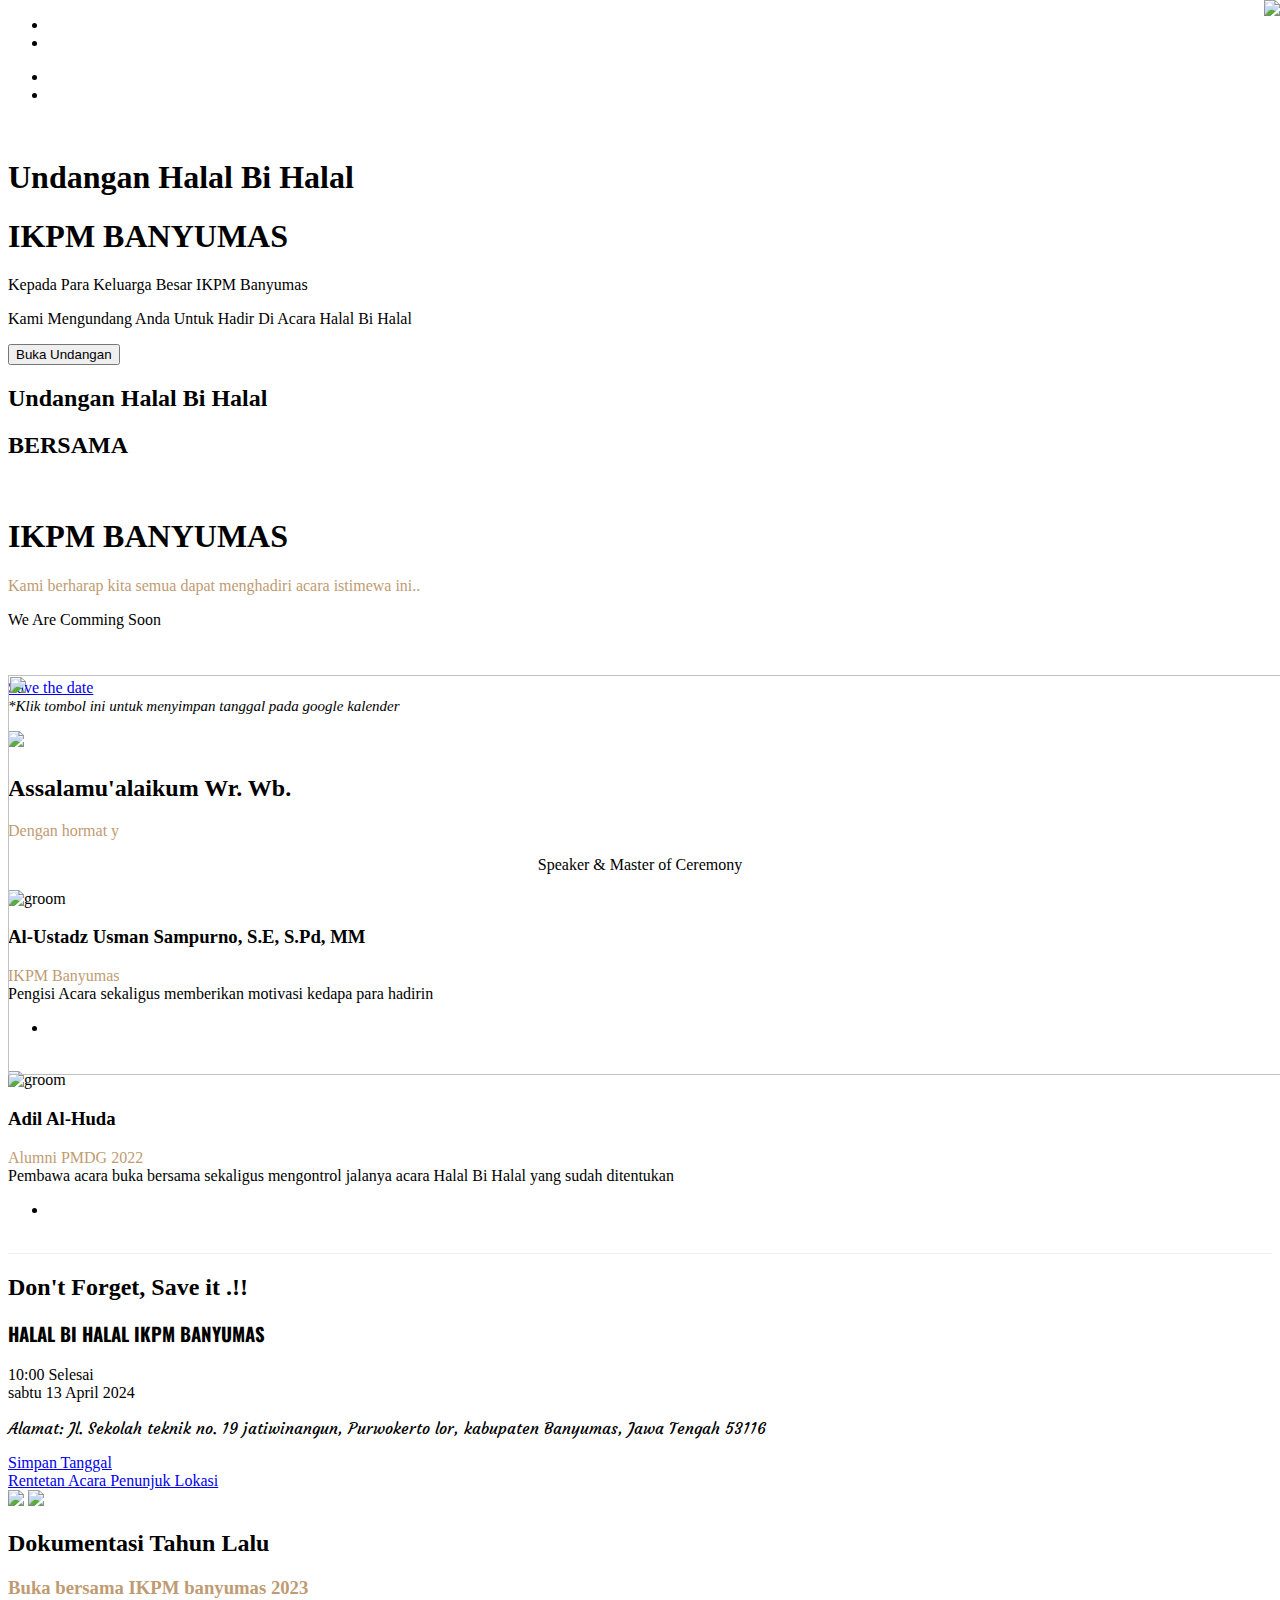
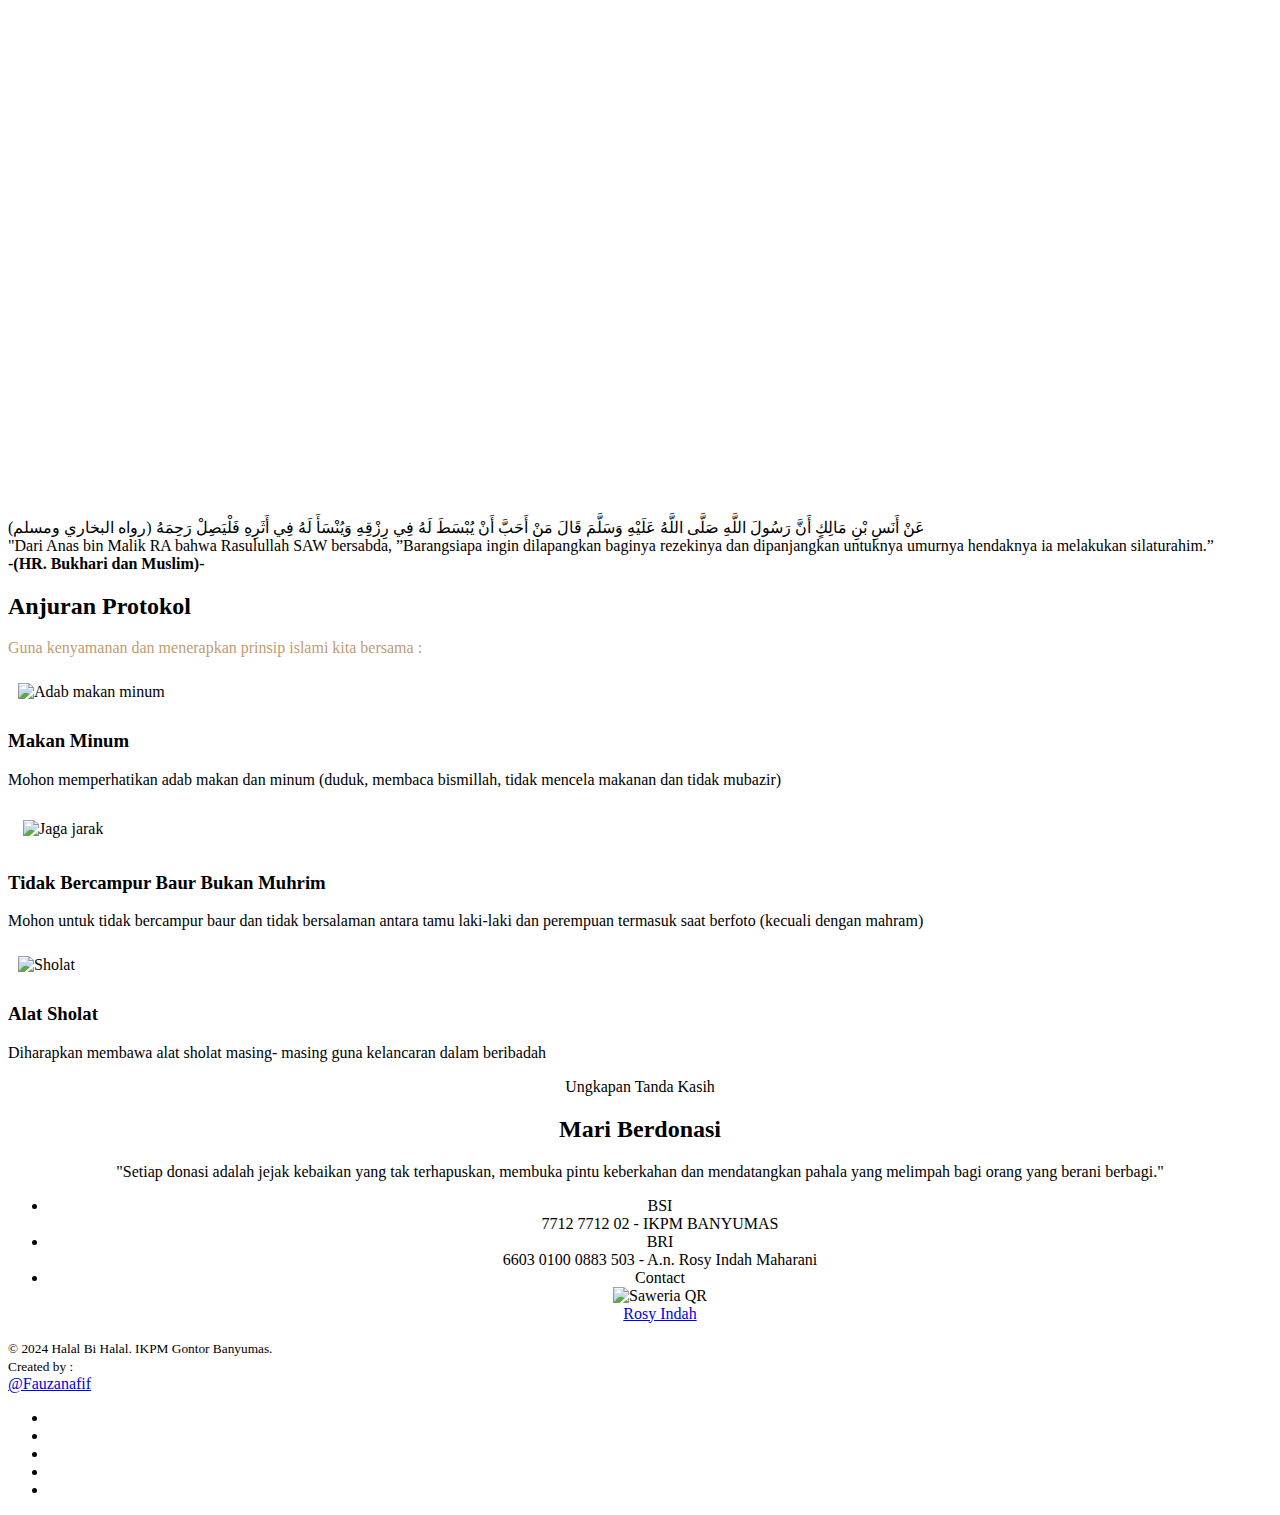
==== index.html @ b6a7888e "Update index.html" ====
<!DOCTYPE html>
<html class="no-js">

<head>
    <meta charset="utf-8">
    <meta http-equiv="X-UA-Compatible" content="IE=edge">
    <title>Undangan Halal Bi Halal</title>
    <meta name="viewport" content="width=device-width, initial-scale=1">
    <meta name="description" content="Undangan Bukber" />
    <meta name="keywords" content="Bukber invitation, invitation, the wedding" />
    <meta name="author" content="IKMP Banyumas" />


    <link rel="icon" href=".\images\Undangan\logo.png">


    <link href='https://fonts.googleapis.com/css?family=Didact+Gothic' rel='stylesheet' type='text/css'>
    <link href="https://fonts.googleapis.com/css?family=Sacramento" rel="stylesheet">
    <link href="https://fonts.googleapis.com/css?family=Estonia" rel="stylesheet">
    <link href="https://fonts.googleapis.com/css?family=Oswald" rel="stylesheet">
    <link href="https://fonts.googleapis.com/css?family=Yanone+Kaffeesatz" rel="stylesheet">
    <link href="https://fonts.googleapis.com/css?family=Dancing+Script" rel="stylesheet">
    <link href="https://fonts.googleapis.com/css?family=Satisfy" rel="stylesheet">
    <link href="https://fonts.googleapis.com/css?family=Merriweather" rel="stylesheet">
    <link href="https://fonts.googleapis.com/css?family=Courgette" rel="stylesheet">

    <!-- Animate.css -->
    <link rel="stylesheet" href="css/animate.css">
    <!-- Icomoon Icon Fonts-->
    <link rel="stylesheet" href="css/icomoon.css">
    <!-- Bootstrap  -->
    <link rel="stylesheet" href="css/bootstrap.css">

    <!-- Magnific Popup -->
    <link rel="stylesheet" href="css/magnific-popup.css">

    <!-- Owl Carousel  -->
    <link rel="stylesheet" href="css/owl.carousel.min.css">
    <link rel="stylesheet" href="css/owl.theme.default.min.css">

    <!--<link type="text/css" rel="stylesheet" href="https://cdnjs.cloudflare.com/ajax/libs/lightgallery/2.5.0-beta.2/css/lightgallery-bundle.min.css" />-->
    <link type="text/css" rel="stylesheet" href="lib/lightgallery.js/dist/css/lightgallery-bundle.min.css" />
    <link type="text/css" rel="stylesheet" href="lib/lightgallery.js/dist/css/lg-thumbnail.css" />
    <link type="text/css" rel="stylesheet" href="lib/lightgallery.js/dist/css/lg-autoplay.css" />
    <link type="text/css" rel="stylesheet" href="lib/lightgallery.js/dist/css/lg-fullscreen.css" />
    <link type="text/css" rel="stylesheet" href="lib/lightgallery.js/dist/css/lg-transitions.css" />

    <!-- Theme style  -->
    <link rel="stylesheet" href="css/style.css">

    <!-- Modernizr JS -->
    <script src="js/modernizr-2.6.2.min.js"></script>
</head>

<body>

    <div class="fh5co-loader"></div>

    <!--<div class="container">-->
    <div id="page">

        <!--Floating button-->
        <div id="floating-button" class="float">
            <div class="control-center open">
                <div class="audio-play">
                    <div data-video="QZng89VxKWg" data-autoplay="0" data-loop="1" id="youtube-audio1"></div>
                </div>
                <ul class="right-sidebar">
                    <!--gallery-->
                    <li onclick="scrollToElement('fh5co-gallery')" style="background-image: url([data-uri])"></li>
                    <!--chat-->
                    <li onclick="scrollToElement('fh5co-testimonial')" style="background-image: url([data-uri])"></li>
                </ul>
                <!--calendar-->
                <div onclick="scrollToElement('fh5co-event')" class="option-btn open"></div>
                <ul class="left-sidebar">
                    <!--countdown-->
                    <li onclick="scrollToElement('fh5co-header')" style="background-image: url([data-uri])"></li>
                    <!--couple-->
                    <li onclick="scrollToElement('fh5co-couple')" style="background-image: url([data-uri])"></li>
                </ul>
            </div>
        </div>

        <div id="overlay">
            <div class="content">
                <div class="container">
                    <div class="row">
                        <div class="col-md-8 col-md-offset-2 text-center fh5co-heading animate-box fadeInUp animated-fast">
                            <img src=".\images\Undangan\logo.png" alt="" class="couple-main">
                        </div>
                    </div>
                    <div class="row">
                        <div class="col-md-8 col-md-offset-2 text-center fh5co-heading animate-box">
                            <h1>Undangan Halal Bi Halal</h1>
                            <h1>IKPM BANYUMAS</h1>
                            <p style="margin-bottom: 0">Kepada Para Keluarga Besar IKPM Banyumas</p>
                            <p>Kami Mengundang Anda Untuk Hadir Di Acara Halal Bi Halal</p>
                            <audio id="audio" src="/audio/ramadhan.mp3" type="audio/mpeg"></audio>
                            <button class="btn btn-primary" id="open-invitation">Buka Undangan</button>

                            <script>
                                const audio = document.getElementById('audio');
                                const openButton = document.getElementById('open-invitation');

                                openButton.addEventListener('click', function() {
                                    // Putar musik ketika tombol ditekan
                                    audio.play();
                                });
                            </script>
                        </div>
                    </div>
                </div>
            </div>
        </div>
        <div id="fh5co-header" style="background-image:url('.\images\Undangan\p22.jpg');">
            <div class="container ">
                <img class="flower-1" style="position: absolute; right: 0; top: 0" src="./images/background/flowers/top-right-1.svg">
                <img class="flower-1" style="position: absolute; left: -25px; top:0" src="./images/background/flowers/top-left-1.svg">
                <!-- <img src=".\images\Undangan\masjid.jpg" alt="" srcset=""> -->
                <div class="row">
                    <div class="col-md-8 col-md-offset-2 text-center fh5co-heading animate-box">
                        <h2>Undangan Halal Bi Halal</h2>
                        <h2>BERSAMA</h2>
                    </div>
                </div>
                <div class="row">
                    <div class="col-md-8 col-md-offset-2 text-center fh5co-heading animate-box">
                        <img src=".\images\Undangan\logo.png" alt="" class="couple-main">
                    </div>
                    <div class="simply-countdown simply-countdown-one"></div>

                    <script src="https://cdn.jsdelivr.net/npm/simply-countdown@1.6.0/dist/simplyCountdown.min.js"></script>
                </div>
                <div class="row">
                    <div class="col-md-8 col-md-offset-2 text-center fh5co-heading animate-box">
                        <h1>IKPM BANYUMAS</h1>
                        <p style="color: #bf9b73">Kami berharap kita semua dapat menghadiri acara istimewa ini..</p>
                        <p> We Are Comming Soon</p>
                        <div class="simply-countdown simply-countdown-wedding"></div>
                        <br>

                        <p>
                            <a href="https://calendar.google.com/calendar/u/0/r/eventedit/M2ZiNzNqN245bHNjY2htcjk0NGlsbDBjYnMgZmF1emFuYWZpZmx1dGZpYW5zYWhAbQ" target="_blank" class="btn btn-primary btn-sm">Save the date</a><br>
                            <i style="font-size: 15px">*Klik tombol ini untuk menyimpan tanggal pada google kalender</i>
                        </p>
                    </div>
                </div>
            </div>
        </div>

        <div id="fh5co-couple" style="background: url('./images/background/repeat-background/so-white.png'); background-repeat:repeat ">
            <div class="container">
                <img class="flower-2-right" style="position: absolute;" src="./images/background/flowers/right-1.svg">
                <img class="flower-2-left" style="position: absolute;" src="./images/background/flowers/left-1.svg">
                <div class="row">
                    <div class="col-md-8 col-md-offset-2 text-center fh5co-heading animate-box">
                        <img src="./images/bismillah.svg" alt="" style="margin-bottom: 20px">
                        <h2>Assalamu'alaikum Wr. Wb.</h2>
                        <div id="undangan">
                            <p id="typingText" style="color: #bf9b73;"></p>
                        </div>

                        <script>
                            // Teks undangan
                            var pesan = "Dengan hormat yang sebesar-besarnya, kami mengundang Bapak/Ibu/Saudara/i serta Kerabat sekalian untuk turut hadir dalam acara silaturahmi Halal Bi Halal guna mempererat tali persaudaraan. Kehadiran dan partisipasi Anda sangat kami harapkan dalam momen yang penuh kebersamaan ini. Mari bersama-sama menjalin hubungan yang lebih erat dan mengisi malam dengan kehangatan serta keceriaan. Terima kasih atas perhatian dan kesediaan Anda untuk bergabung. Hormat kami.";
                            var undanganElement = document.getElementById('typingText');
                            var i = 0;

                            // Fungsi untuk menambahkan teks dengan efek mengetik
                            function typeWriter() {
                                if (i < pesan.length) {
                                    undanganElement.innerHTML += pesan.charAt(i);
                                    i++;
                                    setTimeout(typeWriter, 50); // Waktu jeda antara penambahan huruf
                                }
                            }

                            // Memanggil fungsi mengetik saat halaman dimuat
                            window.onload = function() {
                                typeWriter();
                            };
                        </script>
                    </div>
                </div>
                <div class="couple-wrap animate-box">
                    <p style="text-align: center;">Speaker & Master of Ceremony</p>
                    <div class="couple-half">
                        <div class="groom">
                            <img src="./images/h7.jpeg" alt="groom" class="img-responsive">
                        </div>
                        <div class="desc-groom">
                            <h3>Al-Ustadz Usman Sampurno, S.E, S.Pd, MM</h3>
                            <p><span style="color: #bf9b73"> IKPM Banyumas</span><br>
                                <span class="parents-font">Pengisi Acara sekaligus memberikan motivasi kedapa para hadirin</span>
                                <br>

                            </p>
                            <div id="social-media-rehan">
                                <ul class="fh5co-social-icons">
                                    <li><a target="_blank" href="https://m.facebook.com/story.php/?story_fbid=770658045076631&id=100063973277643"><i class="icon-facebook-with-circle"></i></a></li>
                                </ul>
                                <br>
                            </div>
                        </div>
                    </div>
                    <!-- <p class="heart text-center"><i class="icon-heart2"></i></p> -->
                    <div class="couple-half">
                        <div class="bride">
                            <img src="./images/h6.jpeg" alt="groom" class="img-responsive">
                        </div>
                        <div class="desc-bride">
                            <h3>Adil Al-Huda</h3>
                            <p><span style="color: #bf9b73">Alumni PMDG 2022</span><br>
                                <span class="parents-font">Pembawa acara buka bersama sekaligus mengontrol jalanya acara Halal Bi Halal yang sudah ditentukan</span>
                                <br>
                                <!-- <span class="parents-font">Ibu Marliana</span> -->
                            </p>
                            <div id="social-media-molid">
                                <ul class="fh5co-social-icons">
                                    <li><a target="_blank" href="https://www.instagram.com/alhudaaaa__?igsh=MTZyY2UyOTUzOG4ydA=="><i class="icon-instagram-with-circle"></i></a></li>
                                </ul>
                                <br>


                            </div>
                        </div>
                    </div>
                </div>
            </div>
        </div>
    </div>
    </div>

    <div id="fh5co-event" class="fh5co-bg" style="border-top: 1px solid #f2f2f2">
        <div class="container">
            <div class="row">
                <div class="col-md-8 col-md-offset-2 text-center fh5co-heading animate-box">
                    <h2>Don't Forget, Save it .!! </h2>
                </div>
            </div>
            <!-- <div class="row">
                <div class="col-md-10 col-md-offset-1">
                     <div class="col-md-6 col-sm-6 text-center">
                        <div class="event-wrap animate-box">
                            <h3 style="font-family: 'Oswald', Arial, serif;">BUKA BERSAMA IKPM BANYUMAS</h3>
                            <div class="event-col">
                                <i class="icon-clock"></i>
                                <span>16:00</span>
                                <span>Selesai</span>
                            </div>
                            <div class="event-col">
                                <i class="icon-calendar"></i>
                                <span>Sabtu</span>
                                <span class="tanggal">30 Maret 2024</span>
                            </div>
                            <p style="font-family: 'Courgette', Arial, serif">Alamat : Jl. Az-zahra No.1, Sudimara, Karangklesem, Kec. Purwokerto Sel., Kabupaten Banyumas, Jawa Tengah 53144</p>
                            <a href="https://calendar.google.com/calendar/u/0/r/eventedit/M2ZiNzNqN245bHNjY2htcjk0NGlsbDBjYnMgZmF1emFuYWZpZmx1dGZpYW5zYWhAbQ" target="_blank" class="btn btn-primary btn-sm">Simpan Tanggal    <i class="icon-calendar"></i></a><br>

                            <a href="rundown.html" target="_blank" class="btn btn-primary">Rentetan Acara <i class="icon-clock"></i></a>
                            <a href="https://maps.app.goo.gl/9WUE2fZcCEGBrCHX8" target="_blank" class="btn btn-primary">Penunjuk Lokasi <i class="icon-map2"></i></a>
                        </div> 
        </div> -->
            <div class=" text-center">
                <div class="event-wrap animate-box">
                    <h3 style="font-family: 'Oswald', Arial, serif;">HALAL BI HALAL IKPM BANYUMAS</h3>
                    <div class="event-col">
                        <i class="icon-clock"></i>
                        <span>10:00</span>
                        <span>Selesai</span>
                    </div>
                    <div class="event-col">
                        <i class="icon-calendar"></i>
                        <span>sabtu</span>
                        <span class="tanggal">13 April 2024 </span>
                    </div>
                    <p style="font-family: 'Courgette', Arial, serif">Alamat: Jl. Sekolah teknik no. 19 jatiwinangun, Purwokerto lor, kabupaten Banyumas, Jawa Tengah 53116 </p>
                    <a href="https://calendar.google.com/calendar/u/0/r/eventedit/Mjk1bHNwazV2cDNlc3BtMmhndTRhZ3AxaG8gZmF1emFuYWZpZmx1dGZpYW5zYWhAbQ" target="_blank" class="btn btn-primary btn-sm">Simpan Tanggal    <i class="icon-calendar"></i></a><br>
                    <a href="rundown copy.html" target="_blank" class="btn btn-primary">Rentetan Acara <i class="icon-clock"></i></a>
                    <a href="https://maps.app.goo.gl/o7Vs7Uogjxo2ya4Z6?g_st=aw" target="_blank" class="btn btn-primary">Penunjuk Lokasi <i class="icon-map2"></i></a>

                </div>
            </div>

        </div>
    </div>
    </div>
    </div>

    <div id="fh5co-gallery" style="background: url('./images/background/repeat-background/so-white.png'); background-repeat:repeat ">
        <img class="flower-3-top" src="./images/background/flowers/top-2.svg">
        <img class="flower-4-bottom" src="./images/background/flowers/bottom-2.svg">

        <div class="container">
            <div class="row">
                <div class="col-md-8 col-md-offset-2 text-center fh5co-heading animate-box">
                    <h2>Dokumentasi Tahun Lalu</h2>
                    <h3 style="color: #bf9b73">Buka bersama IKPM banyumas 2023</h3>
                </div>
            </div>
            <div class="row row-bottom-padded-md animate-box">
                <div class="col-md-12">
                    <div id="inline-gallery-container" class="inline-gallery-container" style="position: relative; height: 500px"></div>
                </div>
            </div>
        </div>
    </div>

    <div id="fh5co-ayat">
        <!--<img height="400" width="100%" style="top: 0" src="images/background/wave-up.svg">-->
        <img height="400" width="100%" style="position: absolute; bottom: -175px" src="./images/background/wave-down.svg">
        <div class="container">
            <div class="ayat-content animate-box">عَنْ أَنَسِ بْنِ مَالِكٍ أَنَّ رَسُولَ اللَّهِ صَلَّى اللَّهُ عَلَيْهِ وَسَلَّمَ قَالَ مَنْ أَحَبَّ أَنْ يُبْسَطَ لَهُ فِي رِزْقِهِ وَيُنْسَأَ لَهُ فِي أَثَرِهِ فَلْيَصِلْ رَحِمَهُ (رواه البخاري ومسلم)
                <br> "Dari Anas bin Malik RA bahwa Rasulullah SAW bersabda, ”Barangsiapa ingin dilapangkan baginya rezekinya dan dipanjangkan untuknya umurnya hendaknya ia melakukan silaturahim.”
                <br>
                <b>-(HR. Bukhari dan Muslim)-</b>
            </div>
        </div>
    </div>
    <div id="fh5co-health-protocol">
        <!--		<img src="images/background/blue-brush-1.jpg" alt="">-->
        <div class="container">
            <div class="row animate-box">
                <div class="col-md-8 col-md-offset-2 text-center fh5co-heading">
                    <h2> Anjuran Protokol</h2>
                    <p style="color: #bf9b73">Guna kenyamanan dan menerapkan prinsip islami kita bersama :</p>
                </div>
                <div class="row" id="anjuran-protokol">
                    <div class="col-md-4 col-xs-6">
                        <div class="item-protocol">
                            <div class="icon">
                                <img style="padding: 10px" height="90px" width="90px" src="./images/health-protocol/eating.png" alt="Adab makan minum" />
                            </div>
                            <div class="description">
                                <h3>Makan Minum</h3>
                                <p>Mohon memperhatikan adab makan dan minum (duduk, membaca bismillah, tidak mencela makanan dan tidak mubazir)</p>
                            </div>
                        </div>
                    </div>
                    <div class="col-md-4 col-xs-6">
                        <div class="item-protocol">
                            <div class="icon">
                                <img style="padding: 15px" height="100px" width="100px" src="./images/health-protocol/no-shaking-hands.png" alt="Jaga jarak" />
                            </div>
                            <div class="description">
                                <h3>Tidak Bercampur Baur Bukan Muhrim</h3>
                                <p>Mohon untuk tidak bercampur baur dan tidak bersalaman antara tamu laki-laki dan perempuan termasuk saat berfoto (kecuali dengan mahram)</p>
                            </div>
                        </div>
                    </div>
                    <div class="col-md-4 col-xs-6">
                        <div class="item-protocol">
                            <div class="icon">
                                <img style="padding: 10px" height="90px" width="90px" src="./images/health-protocol/rug.png" alt="Sholat" />
                            </div>
                            <div class="description">
                                <h3>Alat Sholat</h3>
                                <p>Diharapkan membawa alat sholat masing- masing guna kelancaran dalam beribadah</p>
                            </div>
                        </div>
                    </div>
                </div>
            </div>
        </div>
    </div>
    </div>

    <!--Gift Section-->
    <div style="text-align: center;">
        <span>Ungkapan Tanda Kasih</span>
        <h2>Mari Berdonasi</h2>
        <p>
            "Setiap donasi adalah jejak kebaikan yang tak terhapuskan, membuka pintu keberkahan dan mendatangkan pahala yang melimpah bagi orang yang berani berbagi."
        </p>

        <div style="text-align: center;">
            <div class="row justify-content-center text-center">

                <ul class="list-group">
                    <li class="list-group-item">
                        <div class="fw-bold">BSI</div>
                        7712 7712 02 - IKPM BANYUMAS
                    </li>
                    <li class="list-group-item">
                        <div class="fw-bold">BRI</div>
                        6603 0100 0883 503 - A.n. Rosy Indah Maharani
                    </li>
                    <li class="list-group-item">
                        <div class="fw-bold">Contact</div>

                        <img src="./images/Undangan/qrr.jpeg" alt="Saweria QR" class="img-thumbnail" width="150" /> <br>
                        <a href="https://api.whatsapp.com/send?phone=6282138193535" class="green-button">Rosy Indah</a>
                    </li>
                </ul>
            </div>
        </div>
    </div>


    </section>
    <!--Gift End-->



    <!--Footer Star-->
    <footer>
        <div class="container">
            <div class="row">
                <div class="col text-center">
                    <small class="block">&copy; 2024 Halal Bi Halal. IKPM Gontor
            Banyumas.</small
          >
        <br>
            <small class="block"
            >Created by :</small
            >
            <br>
           </h2> 
            <a href="
            https://www.linkedin.com/in/fauzan-afif-lutfiansah-4a6697286?utm_source=share&utm_campaign=share_via&utm_content=profile&utm_medium=android_app"
              >@Fauzanafif</a
            > 
          </h2>
          

          <ul class="mt-3">
            <li>
              <a href="#"><i class="bi bi-instagram"></i></a>
                          </li>
                          <li>
                              <a href="#"><i class="bi bi-youtube"></i></a>
                          </li>
                          <li>
                              <a href="#"><i class="bi bi-twitter"></i></a>
                          </li>
                          <li>
                              <a href="#"><i class="bi bi-facebook"></i></a>
                          </li>
                          <li>
                              <a href="#"><i class="bi bi-tiktok"></i></a>
                          </li>
                          </ul>
                      </div>
                  </div>
              </div>
              </footer>
              <!--Footer End-->
    </div>
    <!--</div>-->

    <!--<div class="gototop js-top">
	<a href="#" class="js-gotop"><i class="icon-arrow-up"></i></a>
</div>-->

    <!-- jQuery -->
    <script src="js/jquery.min.js"></script>
    <!-- jQuery Easing -->
    <script src="js/jquery.easing.1.3.js"></script>
    <!-- Bootstrap -->
    <script src="js/bootstrap.min.js"></script>
    <!-- Waypoints -->
    <script src="js/jquery.waypoints.min.js"></script>
    <!-- Carousel -->
    <script src="js/owl.carousel.min.js"></script>
    <!-- countTo -->
    <script src="js/jquery.countTo.js"></script>

    <!-- Stellar -->
    <script src="js/jquery.stellar.min.js"></script>
    <!-- Magnific Popup -->
    <script src="js/jquery.magnific-popup.min.js"></script>
    <script src="js/magnific-popup-options.js"></script>

    <!-- // <script src="https://cdnjs.cloudflare.com/ajax/libs/prism/0.0.1/prism.min.js"></script> -->
    <script src="js/simplyCountdown.js"></script>
    <!-- Main -->
    <script src="js/main.js"></script>

    <script src="lib/lightgallery.js/dist/lightgallery.min.js"></script>
    <script src="lib/lightgallery.js/dist/plugins/thumbnail/lg-thumbnail.min.js"></script>
    <script src="lib/lightgallery.js/dist/plugins/autoplay/lg-autoplay.min.js"></script>
    <script src="lib/lightgallery.js/dist/plugins/fullscreen/lg-fullscreen.min.js"></script>
    <script src="https://cdnjs.cloudflare.com/ajax/libs/showdown/2.0.3/showdown.min.js"></script>

    <script>
       // Deklarasikan variabel
var day = 14;
var month = 4; // 0 untuk Januari, 1 untuk Februari, dst.
var year = 2024;
var hour = 10;
var minute = 0;

var d = new Date(year, month, day, hour, minute, 0, 0);

// Memastikan bahwa kita mendapatkan menit yang benar
var minutesToAdd = 10; // contoh menambah 10 menit
minute += minutesToAdd;

// default example
simplyCountdown('.simply-countdown-wedding', {
    year: d.getFullYear(),
    month: d.getMonth(),
    day: d.getDate(),
    hour: d.getHours(),
    minute: minute,
    seconds: 0,
    countUp: true
});


        //jQuery example
        // $('#simply-countdown-losange').simplyCountdown({
        // 	year: d.getFullYear(),
        // 	month: d.getMonth() + 1,
        // 	day: d.getDate(),
        // 	enableUtc: false
        // });

        $('#open-invitation').click(function() {
            $('#overlay').addClass('hide-overlay');
            playAudio1();
            /*yang bagian floating button ada animasinya tapi karena ketutup dulu sama overlay jadinya gak nampak*/
            /*pengen pas di klik buka undangan baru jalan animasinya*/
            /*var c = document.getElementsByClassName('right-sidebar');
            for (var i = 0; i < c.length; i++) {
            	c[i].classList.add('animate');
            }*/
        });

        $.get("https://api.github.com/repos/ngodingsolusi/the-wedding-of-rehan-maulidan/issues?state=all&per_page", function(data) {
            for (let i = 0; i < data.length; i++) {
                const item = `
				<a class="list-group-item">
					<div class="name"><span class="strong" style="font-size: 24px">${data[i].user.login}</span> <span class="label label-success">${data[i].labels.length > 0 ? data[i].labels[0].name : 'Tanpa Keterangan'}</span></div>
					<hr style="margin-top: 0;">
					<div class="comment">${new showdown.Converter().makeHtml(data[i].body)}</div>
				</a>
			`;

                $("#fh5co-testimonial .list-group").append(item);
            }
        });

        function scrollToElement(el) {
            $("html, body").animate({
                scrollTop: $(`#${el}`).offset().top
            }, 1000);
        }
    </script>

    <script>
        // 2. This code loads the IFrame Player API code asynchronously.
        var tag = document.createElement('script');

        tag.src = "https://www.youtube.com/iframe_api";
        var firstScriptTag = document.getElementsByTagName('script')[0];
        firstScriptTag.parentNode.insertBefore(tag, firstScriptTag);

        // 3. This function creates an <iframe> (and YouTube player)
        //    after the API code downloads.
        var player1;

        function onYouTubeIframeAPIReady() {

            var ctrlq1 = document.getElementById("youtube-audio1");
            ctrlq1.innerHTML = '<img id="youtube-icon1" src=""/><div id="youtube-player1"></div>';
            ctrlq1.style.cssText = 'width:20px;margin:0 auto;cursor:pointer;cursor:hand;display:none';
            ctrlq1.onclick = toggleAudio1;

            player1 = new YT.Player('youtube-player1', {
                height: '0',
                width: '0',
                videoId: ctrlq1.dataset.video,
                playerVars: {
                    autoplay: ctrlq1.dataset.autoplay,
                    loop: ctrlq1.dataset.loop,
                },
                events: {
                    'onReady': onPlayerReady1,
                    'onStateChange': onPlayerStateChange1
                }
            });
        }

        function togglePlayButton1(play) {
            document.getElementById("youtube-icon1").src = play ? "https://ngodingsolusi.github.io/the-wedding-of-rehan-maulidan/images/audio/pause.png" : "https://ngodingsolusi.github.io/the-wedding-of-rehan-maulidan/images/audio/play.png";
        }

        function toggleAudio1() {
            if (player1.getPlayerState() == 1 || player1.getPlayerState() == 3) {
                player1.pauseVideo();
                togglePlayButton1(false);
            } else {
                player1.playVideo();
                togglePlayButton1(true);
            }
        }

        function playAudio1() {
            if (!(player1.getPlayerState() == 1 || player1.getPlayerState() == 3)) {
                player1.playVideo();
                togglePlayButton1(true);
            }
        }

        function onPlayerReady1(event) {
            player1.setPlaybackQuality("small");
            document.getElementById("youtube-audio1").style.display = "block";
            togglePlayButton1(player1.getPlayerState() !== 5);
        }

        function onPlayerStateChange1(event) {
            if (event.data === 0) {
                togglePlayButton1(false);
            }
        }
    </script>

    <script>
        function akadLocation() {
            // If it's an iPhone..
            if ((navigator.platform.indexOf("iPhone") != -1) ||
                (navigator.platform.indexOf("iPod") != -1) ||
                (navigator.platform.indexOf("iPad") != -1))
                window.open("maps://www.google.com/maps?daddr=masjid+keuchik+leumik");
            else
                window.open("https://www.google.com/maps?daddr=masjid+keuchik+leumik");
        }

        function walimahLocation() {
            // If it's an iPhone..
            if ((navigator.platform.indexOf("iPhone") != -1) ||
                (navigator.platform.indexOf("iPod") != -1) ||
                (navigator.platform.indexOf("iPad") != -1))
                window.open("maps://www.google.com/maps?daddr=Amel+Convention+Hall");
            else
                window.open("https://www.google.com/maps?daddr=Amel+Convention+Hall");
        }
    </script>

    <script type="text/javascript">
        const lgContainer = document.getElementById('inline-gallery-container');
        const inlineGallery = lightGallery(lgContainer, {
            container: lgContainer,
            dynamic: true,
            thumbnail: true,
            // Turn off hash plugin in case if you are using it
            // as we don't want to change the url on slide change
            hash: false,
            // Do not allow users to close the gallery
            closable: false,
            // Add maximize icon to enlarge the gallery
            showMaximizeIcon: true,
            download: false,
            // Append caption inside the slide item
            // to apply some animation for the captions (Optional)
            appendSubHtmlTo: '.lg-item',
            // Delay slide transition to complete captions animations
            // before navigating to different slides (Optional)
            // You can find caption animation demo on the captions demo page
            slideDelay: 400,
            dynamicEl: [{
                src: './images/h2.png',
                thumb: './images/h2.png',
                /*subHtml: `<div class="lightGallery-captions">
                	<h4>Caption 1</h4>
                	<p>Description of the slide 1</p>
                </div>`,*/
            }, {
                src: './images/h1.png',
                thumb: './images/h1.png',
                /*subHtml: `<div class="lightGallery-captions">
                	<h4>Caption 1</h4>
                	<p>Description of the slide 1</p>
                </div>`,*/
            }, {
                src: './images/h3.png',
                thumb: './images/h3.png',
                /*subHtml: `<div class="lightGallery-captions">
                	<h4>Caption 1</h4>
                	<p>Description of the slide 1</p>
                </div>`,*/
            }, {
                src: './images/h4.png',
                thumb: './images/h4.png',
                /*subHtml: `<div class="lightGallery-captions">
                	<h4>Caption 1</h4>
                	<p>Description of the slide 1</p>
                </div>`,*/
            } ],
        });

        // Since we are using dynamic mode, we need to programmatically open lightGallery
        inlineGallery.openGallery();
    </script>

</body>

</html>
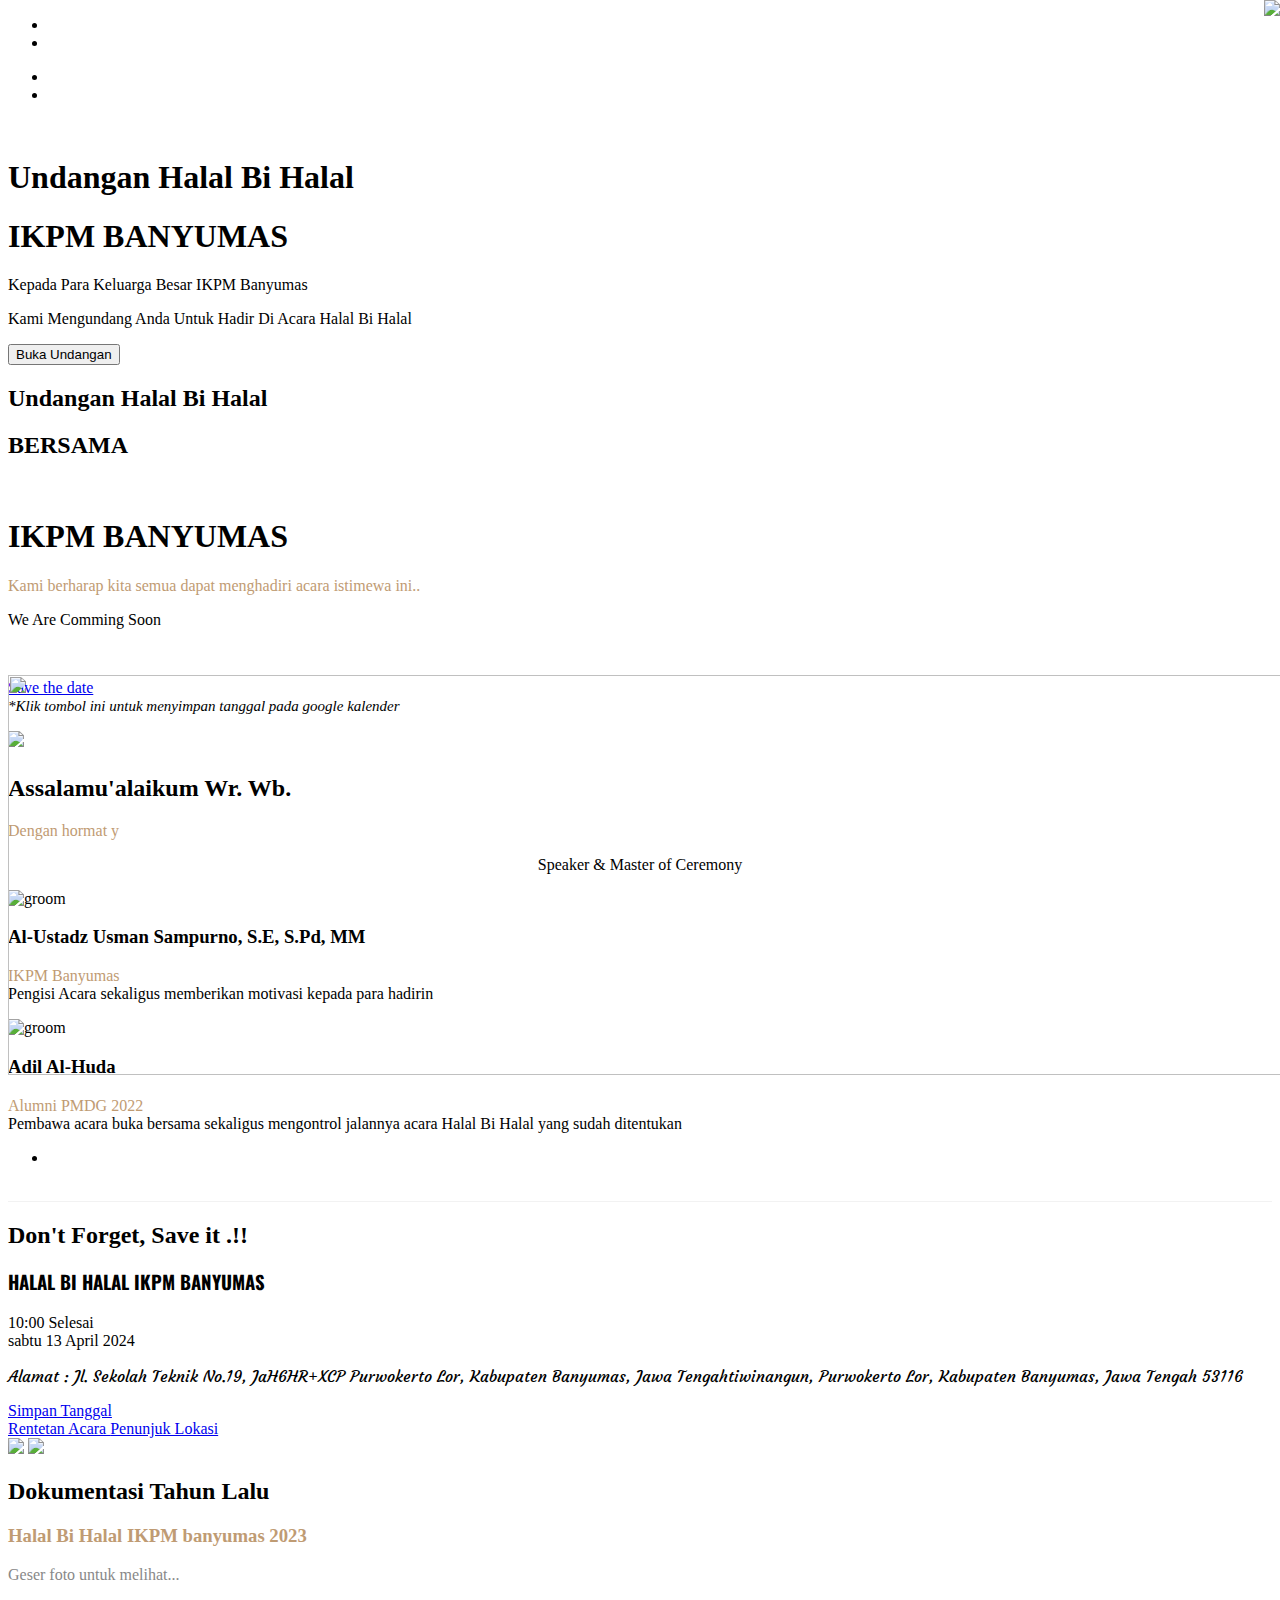
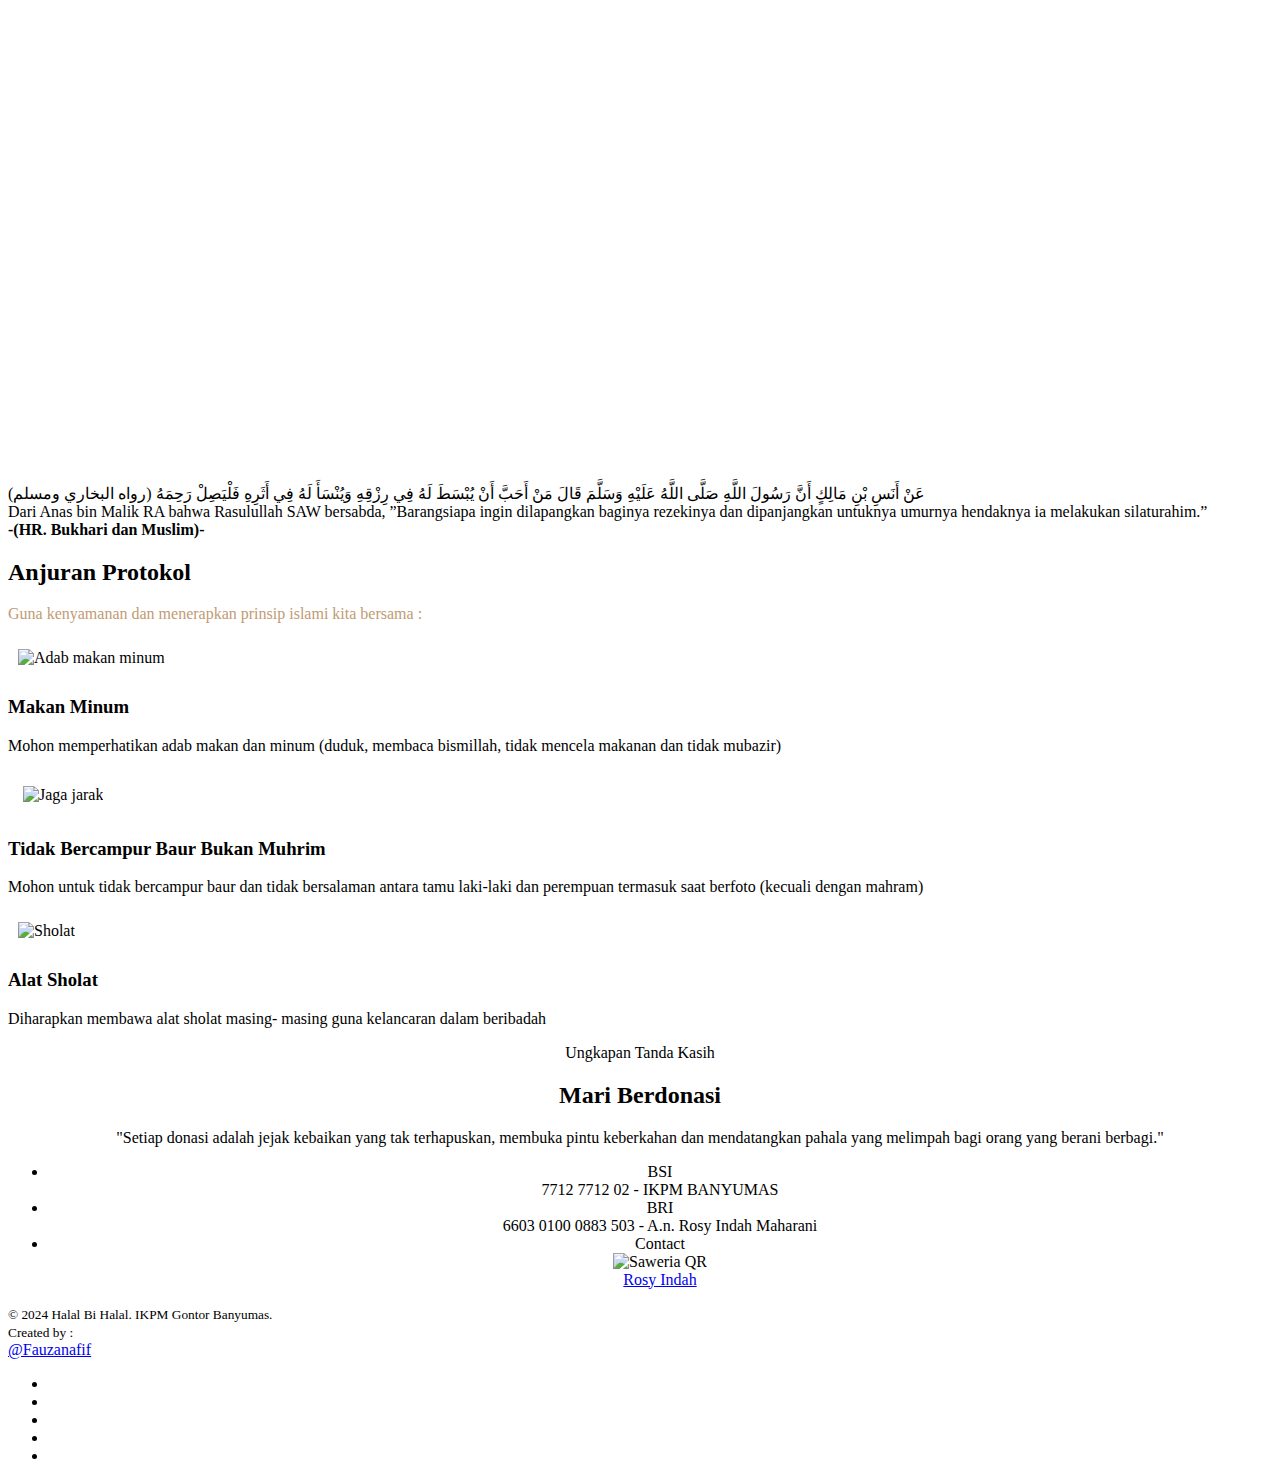
==== commit 50976de6: "Update index.html" ====
--- a/index.html
+++ b/index.html
@@ -192,14 +192,11 @@
                         <div class="desc-groom">
                             <h3>Al-Ustadz Usman Sampurno, S.E, S.Pd, MM</h3>
                             <p><span style="color: #bf9b73"> IKPM Banyumas</span><br>
-                                <span class="parents-font">Pengisi Acara sekaligus memberikan motivasi kedapa para hadirin</span>
+                                <span class="parents-font">Pengisi Acara sekaligus memberikan motivasi kepada para hadirin</span>
                                 <br>
 
                             </p>
-                            <div id="social-media-rehan">
-                                <ul class="fh5co-social-icons">
-                                    <li><a target="_blank" href="https://m.facebook.com/story.php/?story_fbid=770658045076631&id=100063973277643"><i class="icon-facebook-with-circle"></i></a></li>
-                                </ul>
+                            <div id="social-media-rehan"
                                 <br>
                             </div>
                         </div>
@@ -212,7 +209,7 @@
                         <div class="desc-bride">
                             <h3>Adil Al-Huda</h3>
                             <p><span style="color: #bf9b73">Alumni PMDG 2022</span><br>
-                                <span class="parents-font">Pembawa acara buka bersama sekaligus mengontrol jalanya acara Halal Bi Halal yang sudah ditentukan</span>
+                                <span class="parents-font">Pembawa acara buka bersama sekaligus mengontrol jalannya acara Halal Bi Halal yang sudah ditentukan</span>
                                 <br>
                                 <!-- <span class="parents-font">Ibu Marliana</span> -->
                             </p>
@@ -274,7 +271,7 @@
                         <span>sabtu</span>
                         <span class="tanggal">13 April 2024 </span>
                     </div>
-                    <p style="font-family: 'Courgette', Arial, serif">Alamat: Jl. Sekolah teknik no. 19 jatiwinangun, Purwokerto lor, kabupaten Banyumas, Jawa Tengah 53116 </p>
+                    <p style="font-family: 'Courgette', Arial, serif">Alamat : Jl. Sekolah Teknik No.19, JaH6HR+XCP Purwokerto Lor, Kabupaten Banyumas, Jawa Tengahtiwinangun, Purwokerto Lor, Kabupaten Banyumas, Jawa Tengah 53116 </p>
                     <a href="https://calendar.google.com/calendar/u/0/r/eventedit/Mjk1bHNwazV2cDNlc3BtMmhndTRhZ3AxaG8gZmF1emFuYWZpZmx1dGZpYW5zYWhAbQ" target="_blank" class="btn btn-primary btn-sm">Simpan Tanggal    <i class="icon-calendar"></i></a><br>
                     <a href="rundown copy.html" target="_blank" class="btn btn-primary">Rentetan Acara <i class="icon-clock"></i></a>
                     <a href="https://maps.app.goo.gl/o7Vs7Uogjxo2ya4Z6?g_st=aw" target="_blank" class="btn btn-primary">Penunjuk Lokasi <i class="icon-map2"></i></a>
@@ -295,7 +292,18 @@
             <div class="row">
                 <div class="col-md-8 col-md-offset-2 text-center fh5co-heading animate-box">
                     <h2>Dokumentasi Tahun Lalu</h2>
-                    <h3 style="color: #bf9b73">Buka bersama IKPM banyumas 2023</h3>
+                    <h3 style="color: #bf9b73">Halal Bi Halal IKPM banyumas 2023</h3>
+			     <a class="wa-icon" href="#">
+                        Geser foto untuk melihat...
+                    </a>
+                    <style>
+                        .wa-icon {
+                            color: #888888;
+                            /* Warna abu-abu */
+                            text-decoration: none;
+                            /* Menghilangkan garis bawah tautan */
+                        }
+                    </style>
                 </div>
             </div>
             <div class="row row-bottom-padded-md animate-box">
@@ -310,8 +318,9 @@
         <!--<img height="400" width="100%" style="top: 0" src="images/background/wave-up.svg">-->
         <img height="400" width="100%" style="position: absolute; bottom: -175px" src="./images/background/wave-down.svg">
         <div class="container">
-            <div class="ayat-content animate-box">عَنْ أَنَسِ بْنِ مَالِكٍ أَنَّ رَسُولَ اللَّهِ صَلَّى اللَّهُ عَلَيْهِ وَسَلَّمَ قَالَ مَنْ أَحَبَّ أَنْ يُبْسَطَ لَهُ فِي رِزْقِهِ وَيُنْسَأَ لَهُ فِي أَثَرِهِ فَلْيَصِلْ رَحِمَهُ (رواه البخاري ومسلم)
-                <br> "Dari Anas bin Malik RA bahwa Rasulullah SAW bersabda, ”Barangsiapa ingin dilapangkan baginya rezekinya dan dipanjangkan untuknya umurnya hendaknya ia melakukan silaturahim.”
+            <div class="ayat-content animate-box">
+              عَنْ أَنَسِ بْنِ مَالِكٍ أَنَّ رَسُولَ اللَّهِ صَلَّى اللَّهُ عَلَيْهِ وَسَلَّمَ قَالَ مَنْ أَحَبَّ أَنْ يُبْسَطَ لَهُ فِي رِزْقِهِ وَيُنْسَأَ لَهُ فِي أَثَرِهِ فَلْيَصِلْ رَحِمَهُ (رواه البخاري ومسلم) <br> 
+Dari Anas bin Malik RA bahwa Rasulullah SAW bersabda, ”Barangsiapa ingin dilapangkan baginya rezekinya dan dipanjangkan untuknya umurnya hendaknya ia melakukan silaturahim.”
                 <br>
                 <b>-(HR. Bukhari dan Muslim)-</b>
             </div>
@@ -636,7 +645,7 @@
             else
                 window.open("https://www.google.com/maps?daddr=Amel+Convention+Hall");
         }
-    </script>
+    </script> 
 
     <script type="text/javascript">
         const lgContainer = document.getElementById('inline-gallery-container');
@@ -644,7 +653,7 @@
             container: lgContainer,
             dynamic: true,
             thumbnail: true,
-            // Turn off hash plugin in case if you are using it
+            // Turn off hash plugin in case if you are using itdqaeqas
             // as we don't want to change the url on slide change
             hash: false,
             // Do not allow users to close the gallery
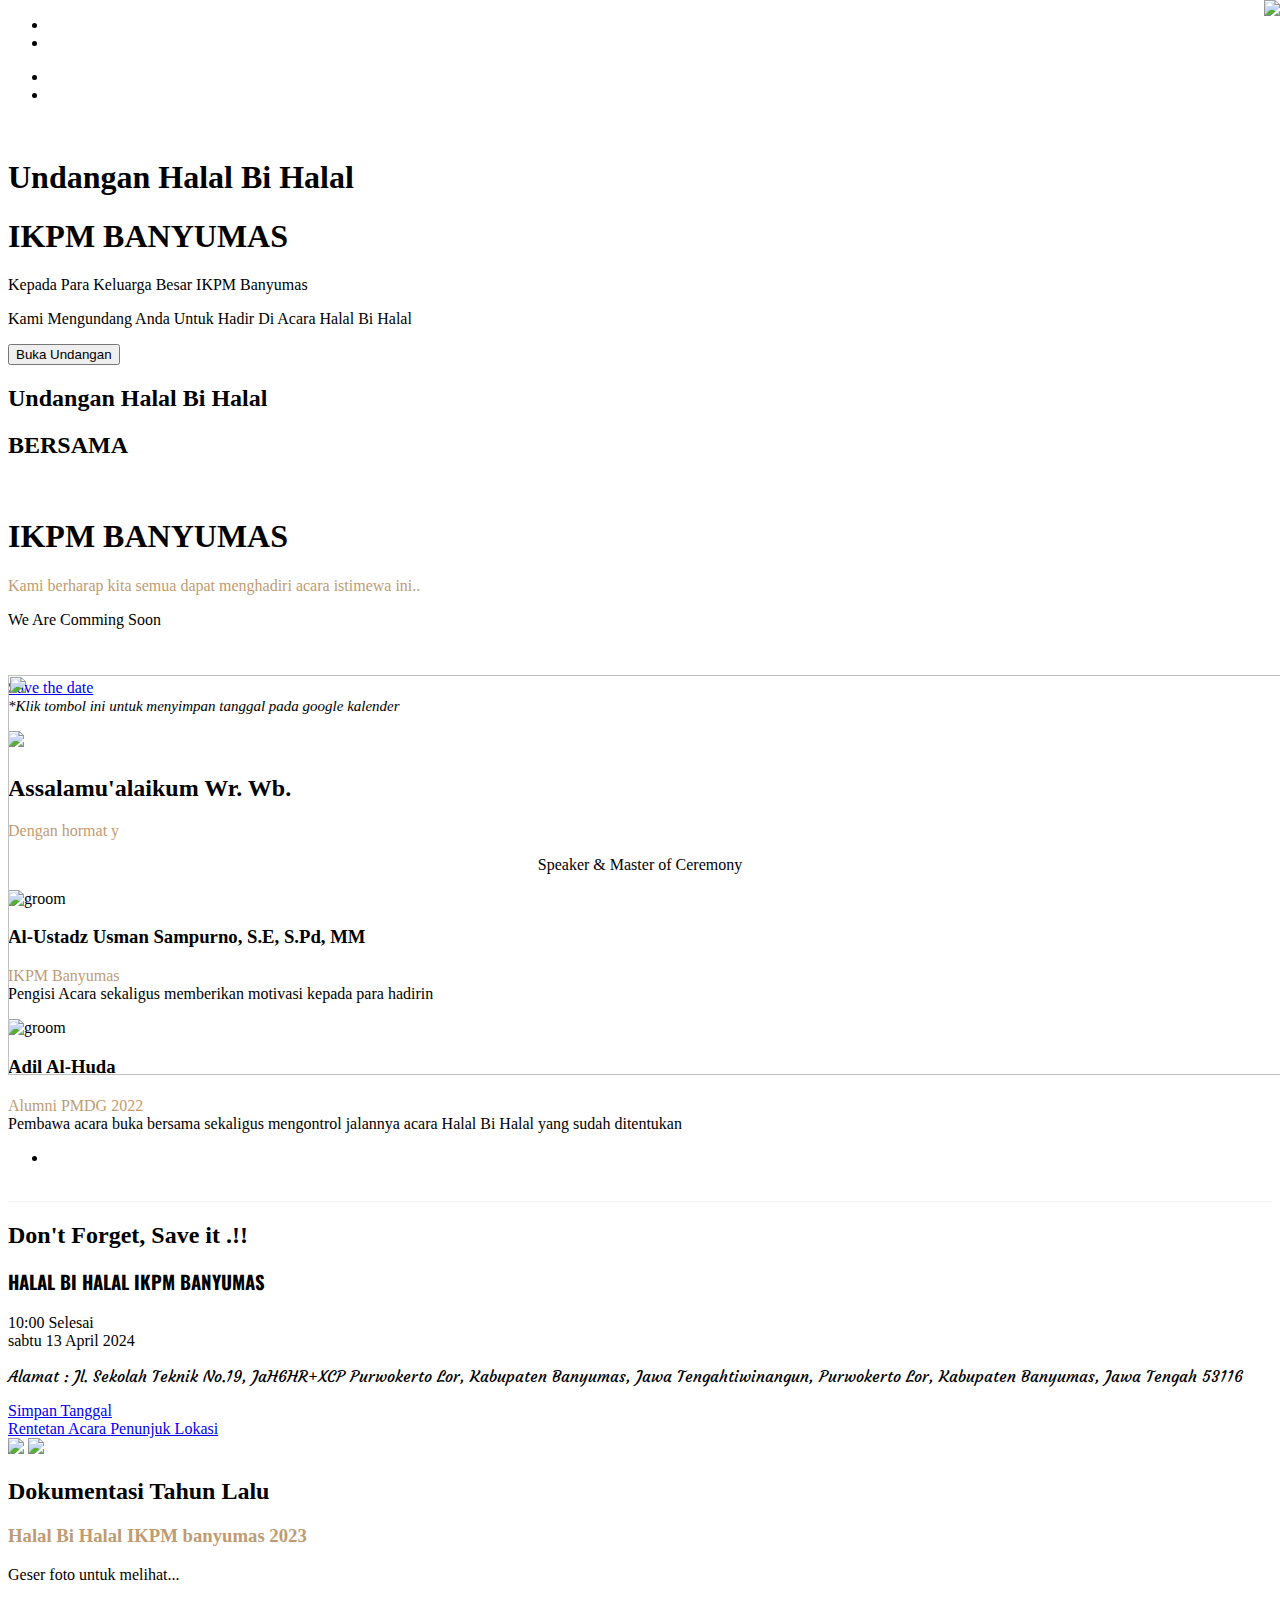
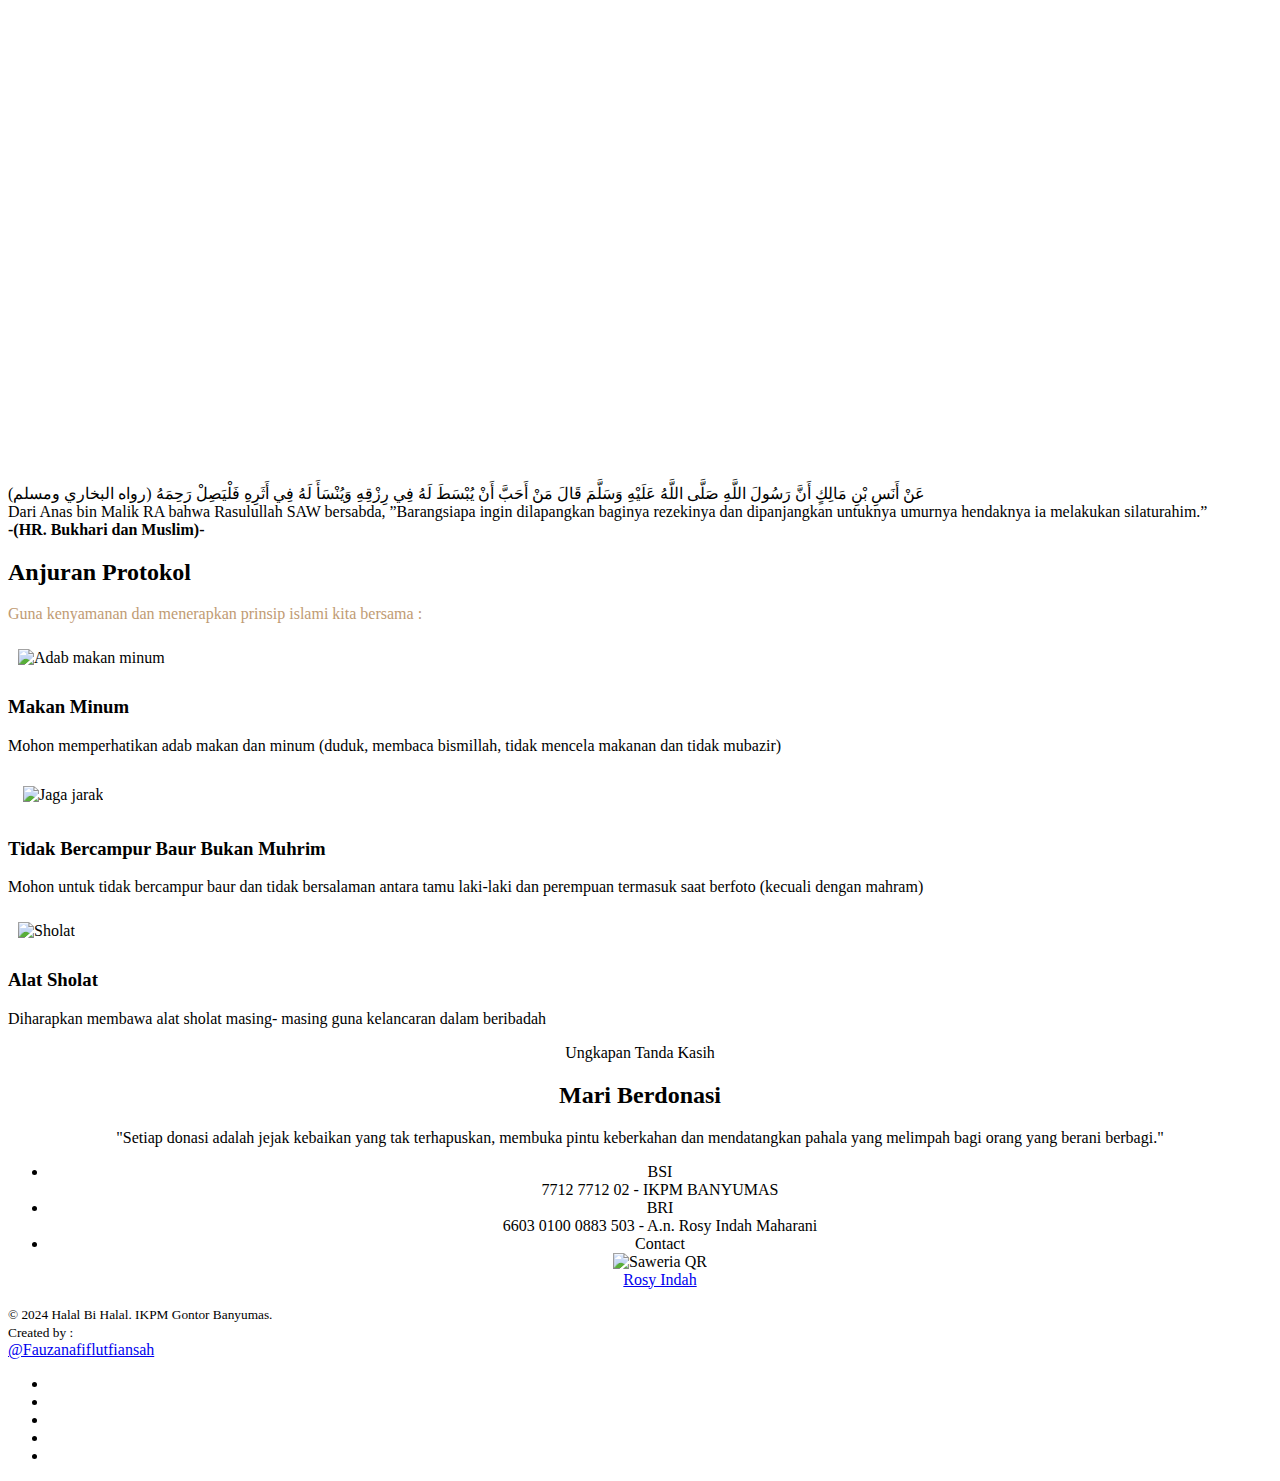
==== commit 3552093d: "Update index.html" ====
--- a/index.html
+++ b/index.html
@@ -290,10 +290,10 @@
 
         <div class="container">
             <div class="row">
-                <div class="col-md-8 col-md-offset-2 text-center fh5co-heading animate-box">
+                        <div class="col-md-8 col-md-offset-2 text-center fh5co-heading animate-box">
                     <h2>Dokumentasi Tahun Lalu</h2>
                     <h3 style="color: #bf9b73">Halal Bi Halal IKPM banyumas 2023</h3>
-			     <a class="wa-icon" href="#">
+                      <a class="text">
                         Geser foto untuk melihat...
                     </a>
                     <style>
@@ -304,6 +304,7 @@
                             /* Menghilangkan garis bawah tautan */
                         }
                     </style>
+
                 </div>
             </div>
             <div class="row row-bottom-padded-md animate-box">
@@ -427,7 +428,7 @@
            </h2> 
             <a href="
             https://www.linkedin.com/in/fauzan-afif-lutfiansah-4a6697286?utm_source=share&utm_campaign=share_via&utm_content=profile&utm_medium=android_app"
-              >@Fauzanafif</a
+              >@Fauzanafiflutfiansah</a
             > 
           </h2>
           
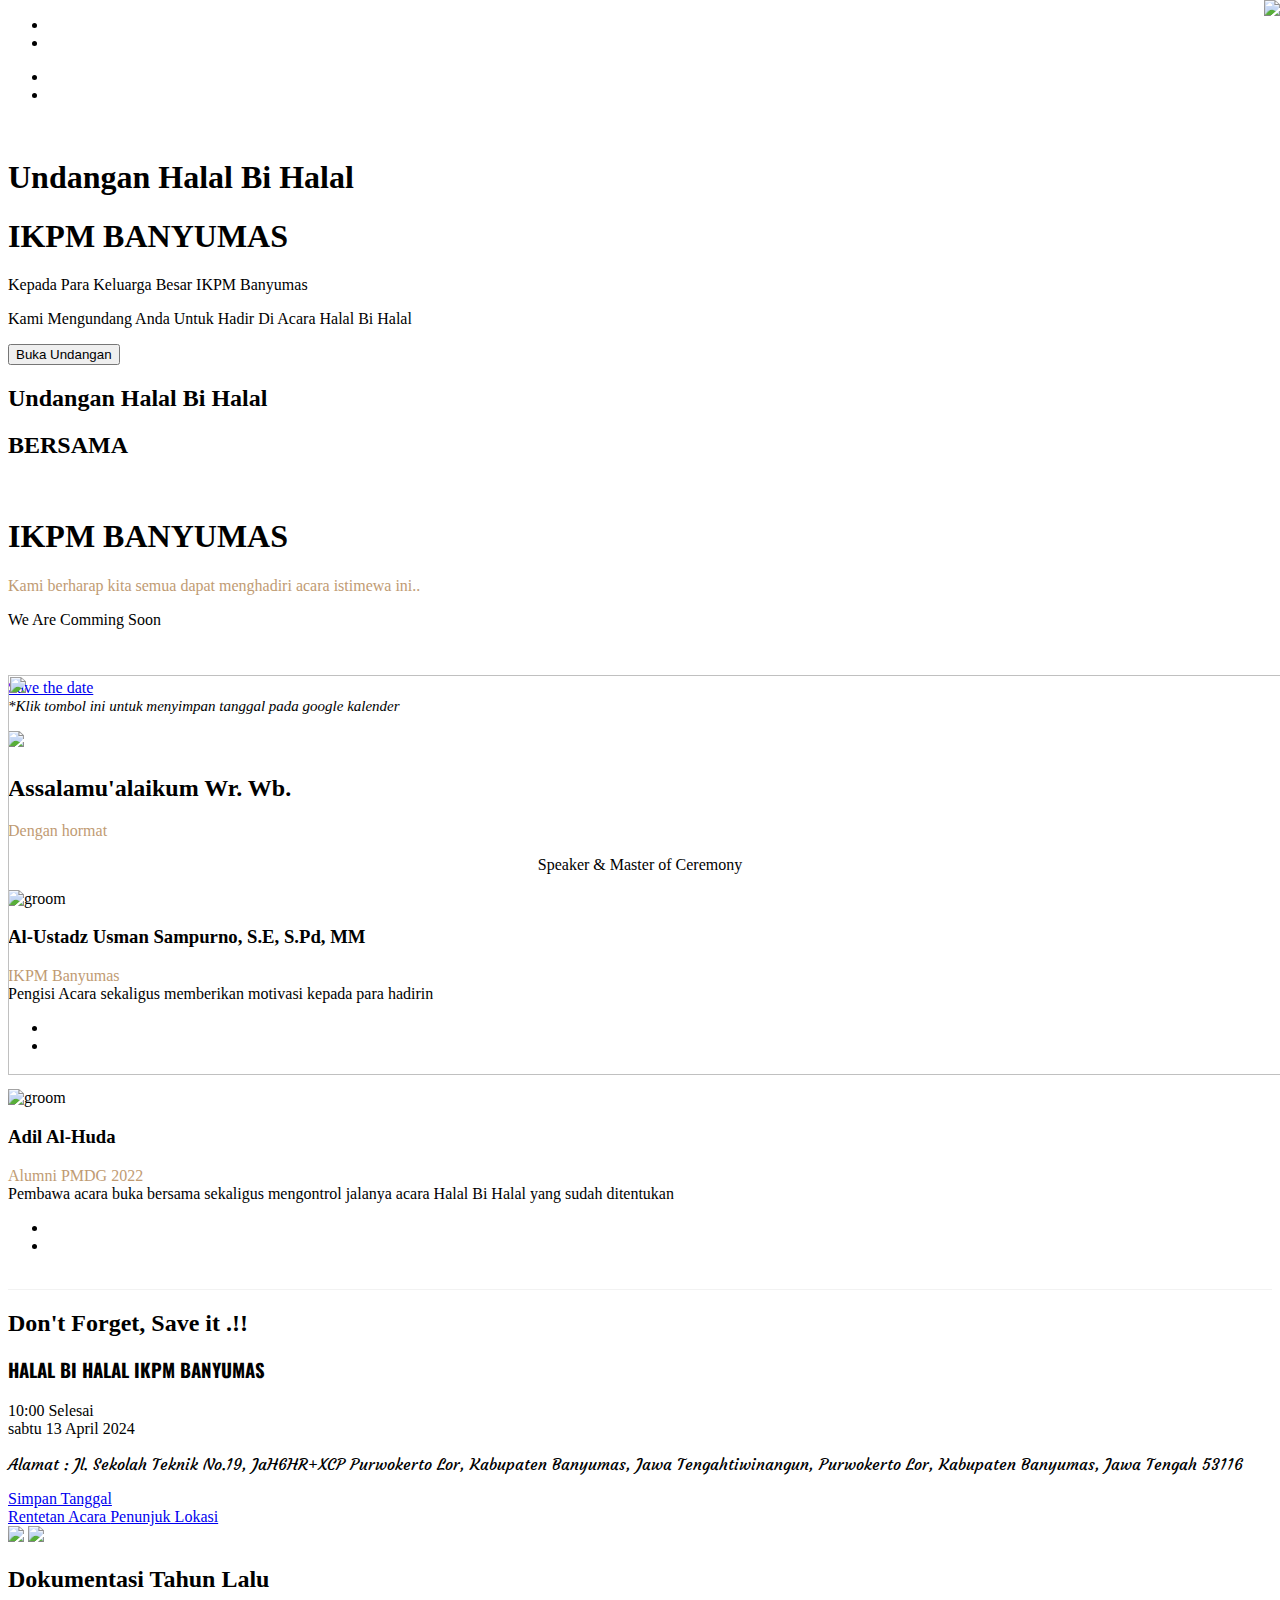
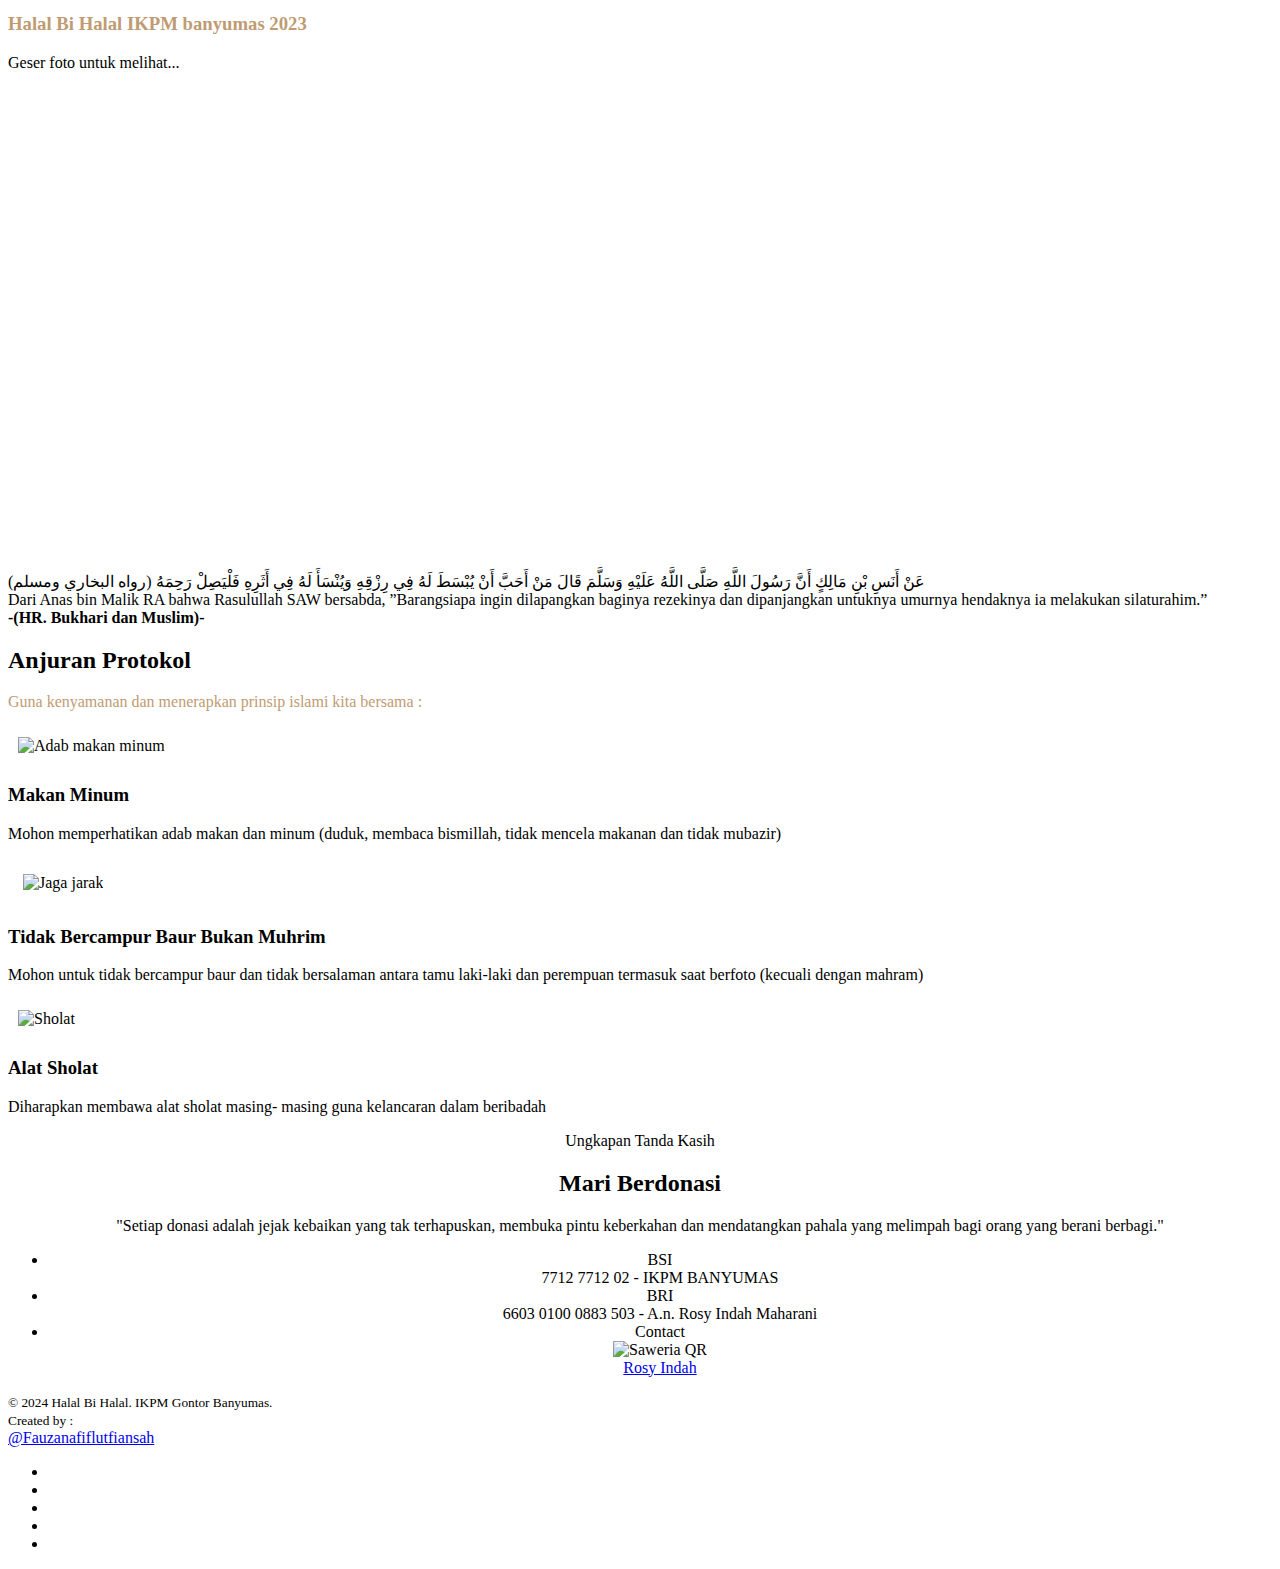
==== commit 5861fb56: "Update index.html" ====
--- a/index.html
+++ b/index.html
@@ -196,7 +196,13 @@
                                 <br>
 
                             </p>
-                            <div id="social-media-rehan"
+                            <div id="social-media-rehan">
+                                <ul class="fh5co-social-icons">
+                                    <li><a target="_blank" href="https://www.facebook.com/profile.php?id=61556897998435"><i class="icon-facebook-with-circle"></i></a></li>
+                                    <li><a target="_blank" href="https://www.instagram.com/pantiasuhanmuhskj?igsh=MWl2aWxta2h5MTZ6cQ=="><i class="icon-instagram-with-circle"></i></a></li>
+
+
+                                </ul>
                                 <br>
                             </div>
                         </div>
@@ -209,16 +215,18 @@
                         <div class="desc-bride">
                             <h3>Adil Al-Huda</h3>
                             <p><span style="color: #bf9b73">Alumni PMDG 2022</span><br>
-                                <span class="parents-font">Pembawa acara buka bersama sekaligus mengontrol jalannya acara Halal Bi Halal yang sudah ditentukan</span>
+                                <span class="parents-font">Pembawa acara buka bersama sekaligus mengontrol jalanya acara Halal Bi Halal yang sudah ditentukan</span>
                                 <br>
                                 <!-- <span class="parents-font">Ibu Marliana</span> -->
                             </p>
                             <div id="social-media-molid">
                                 <ul class="fh5co-social-icons">
                                     <li><a target="_blank" href="https://www.instagram.com/alhudaaaa__?igsh=MTZyY2UyOTUzOG4ydA=="><i class="icon-instagram-with-circle"></i></a></li>
+                                    <li><a target="_blank" href="https://www.facebook.com/profile.php?id=100008341184528"><i class="icon-facebook-with-circle"></i></a></li>
+
+
                                 </ul>
                                 <br>
-
 
                             </div>
                         </div>
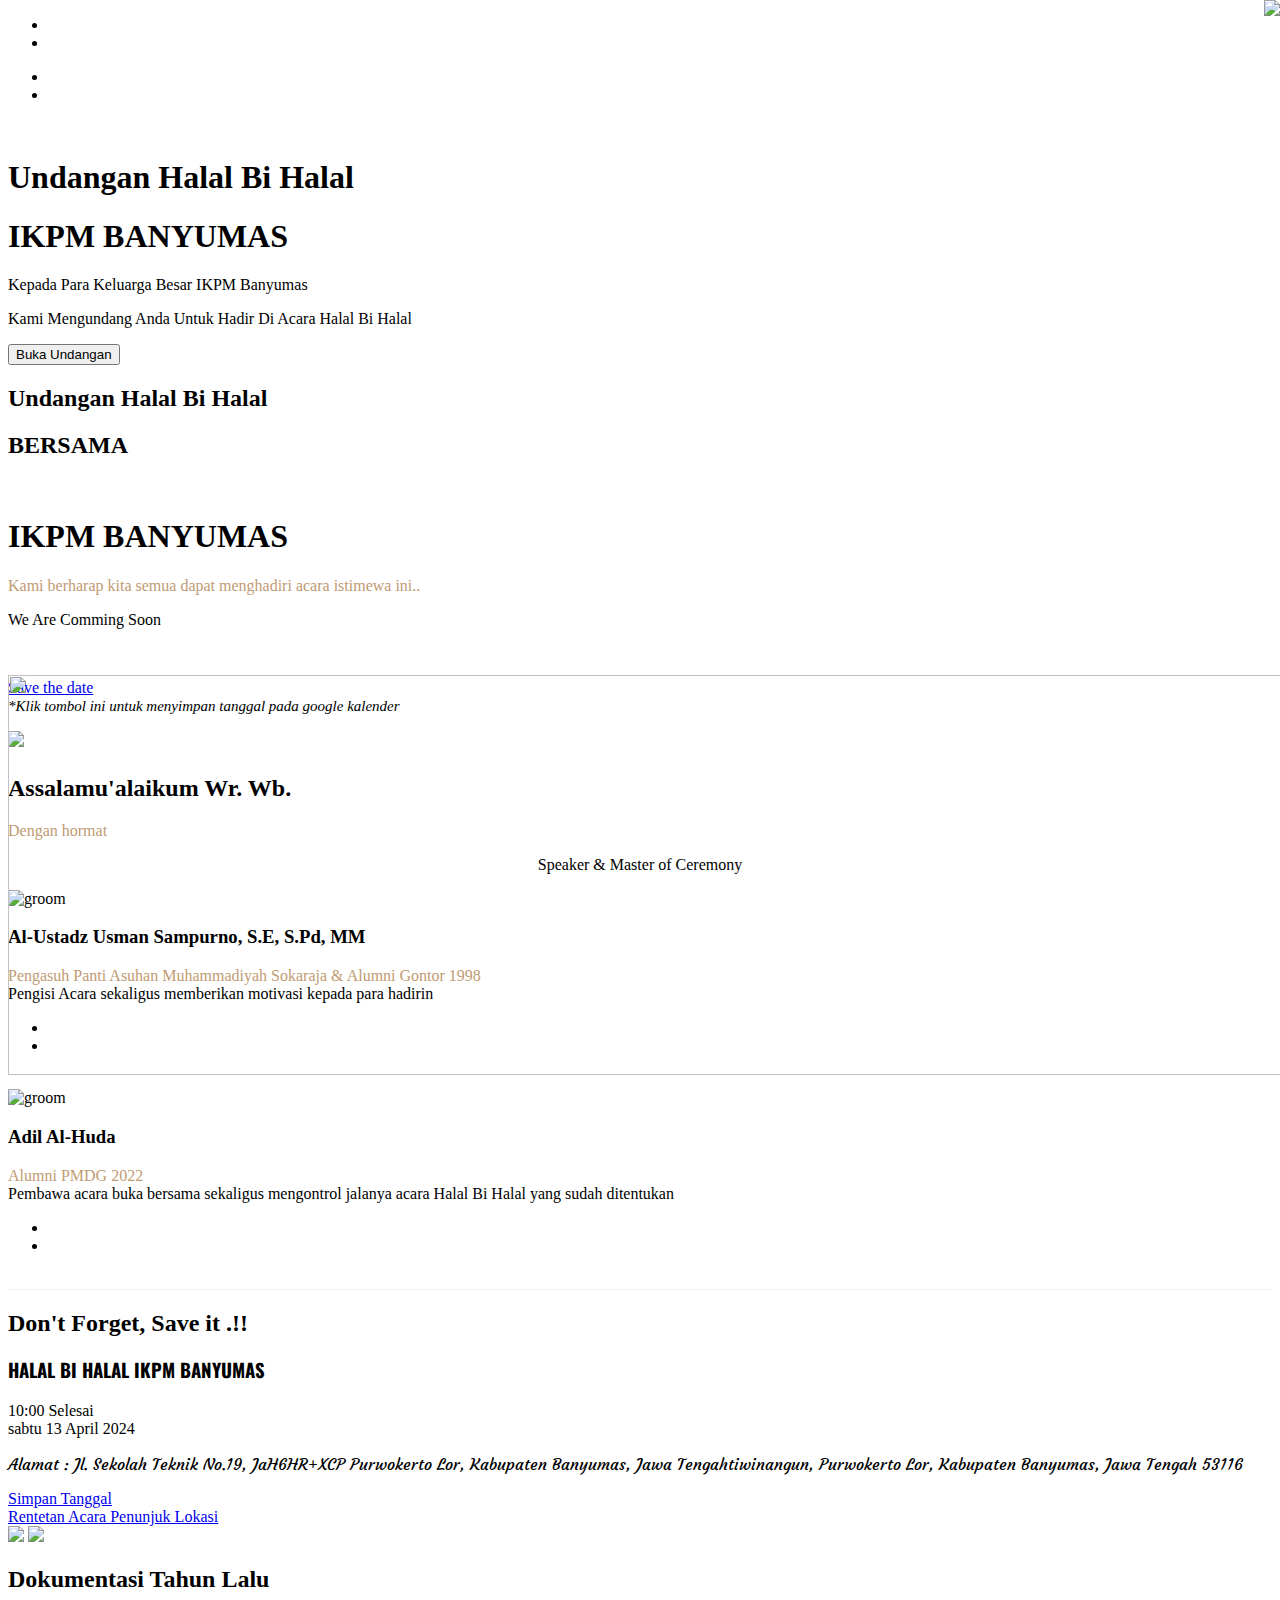
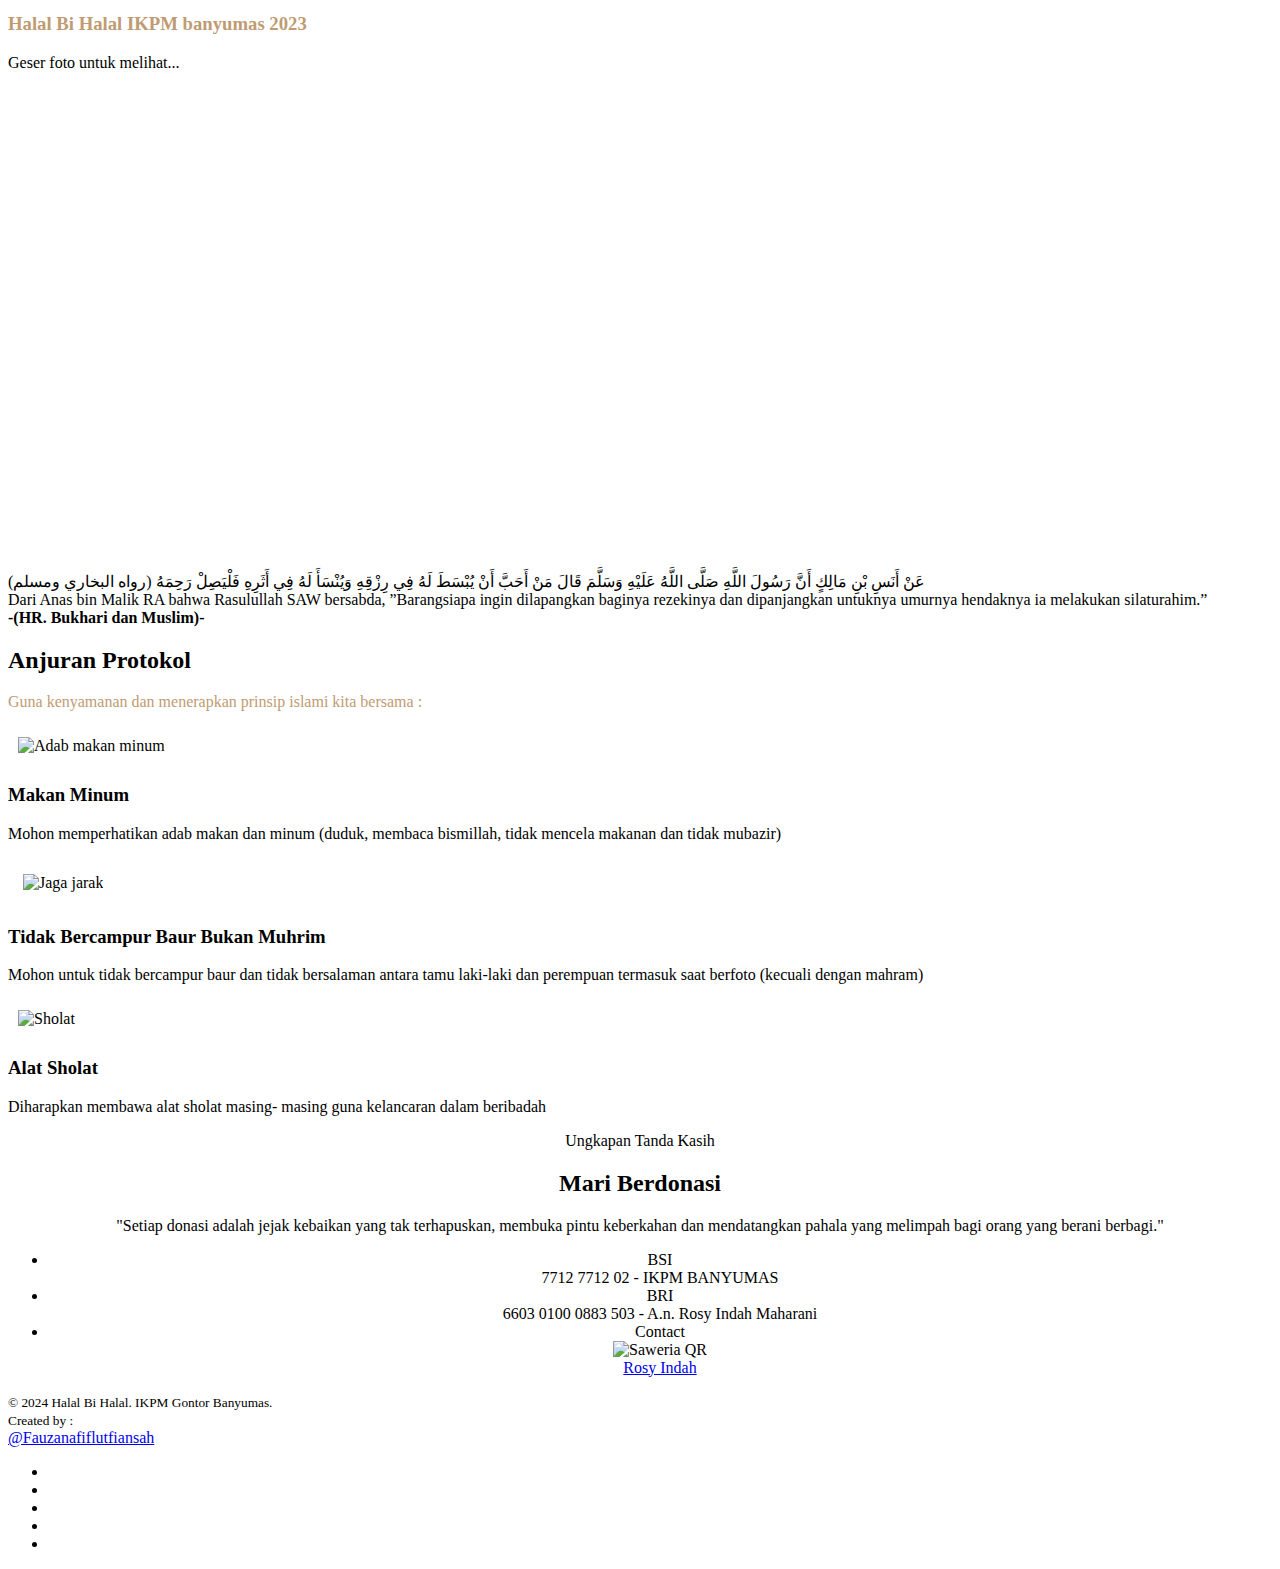
==== commit 22e0ecf4: "Update index.html" ====
--- a/index.html
+++ b/index.html
@@ -191,16 +191,16 @@
                         </div>
                         <div class="desc-groom">
                             <h3>Al-Ustadz Usman Sampurno, S.E, S.Pd, MM</h3>
-                            <p><span style="color: #bf9b73"> IKPM Banyumas</span><br>
+                            <p><span style="color: #bf9b73">Pengasuh Panti Asuhan Muhammadiyah Sokaraja  & Alumni Gontor 1998</span><br>
                                 <span class="parents-font">Pengisi Acara sekaligus memberikan motivasi kepada para hadirin</span>
                                 <br>
 
                             </p>
                             <div id="social-media-rehan">
                                 <ul class="fh5co-social-icons">
+					<li><a target="_blank" href="https://www.instagram.com/pantiasuhanmuhskj?igsh=MWl2aWxta2h5MTZ6cQ=="><i class="icon-instagram-with-circle"></i></a></li>
                                     <li><a target="_blank" href="https://www.facebook.com/profile.php?id=61556897998435"><i class="icon-facebook-with-circle"></i></a></li>
-                                    <li><a target="_blank" href="https://www.instagram.com/pantiasuhanmuhskj?igsh=MWl2aWxta2h5MTZ6cQ=="><i class="icon-instagram-with-circle"></i></a></li>
-
+                                    
 
                                 </ul>
                                 <br>
